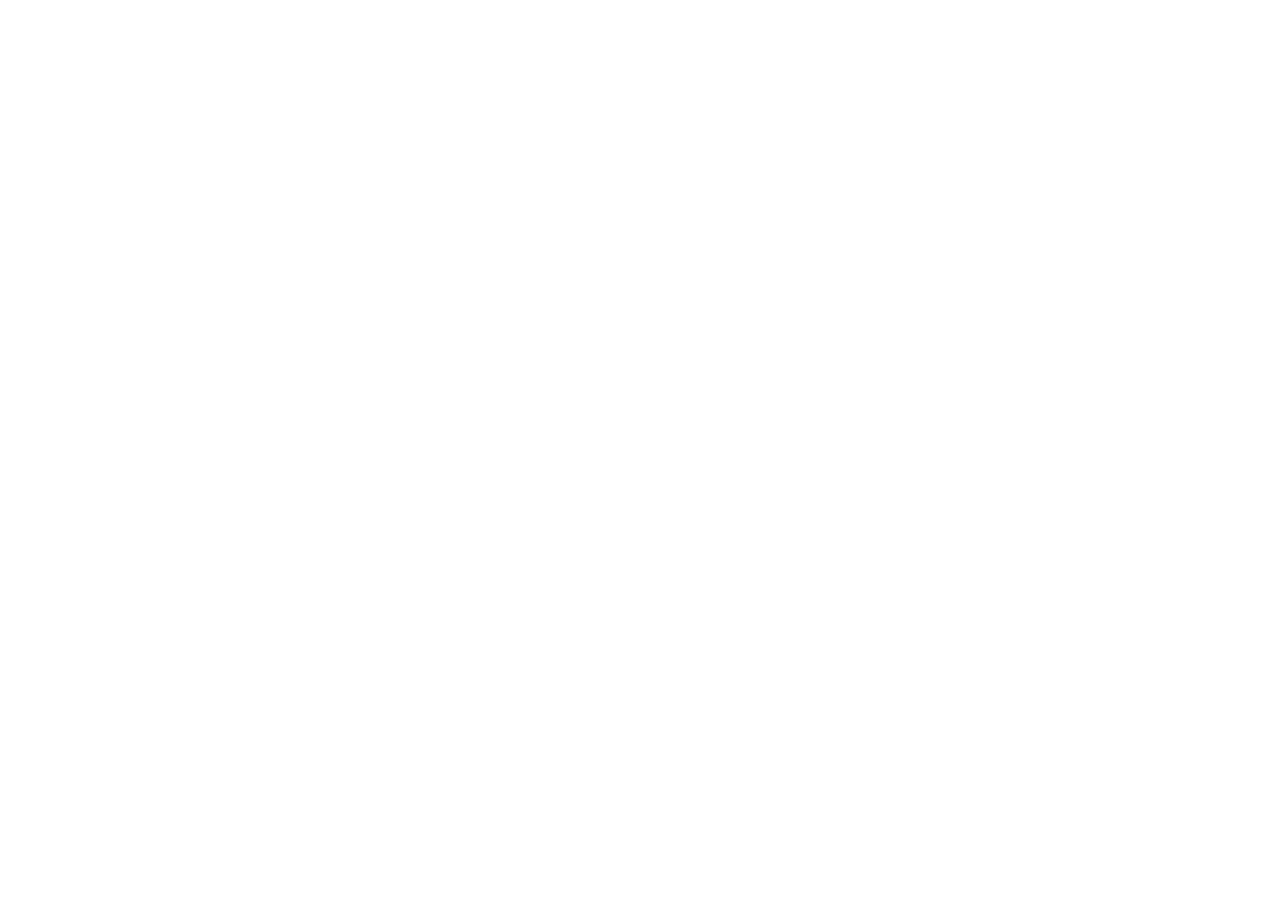
==== public/about.html @ 2a9fb169 "coverr coding" ====
<!Doctype html>
<html lang="en">
<head>
<title>About King Oak</title>
<!--style sheets-->
<!--main stylesheet-->
<link rel="stylesheet" type="text/css" href="stylesheets/main.css">
<!--responsive stylesheet-->
<link rel="stylesheet" type="text/css" href="stylesheets/responsive.css">
<!--reset stylesheet-->
<link rel="stylesheet" type="text/css" href="stylesheets/reset.css">
<!--end stylesheet-->
<!--javascript main-->
<script type="text/javascript" src="javascript/main.js"></script>
<!--end javascript-->
</head>


<body>





















</body>
</html>
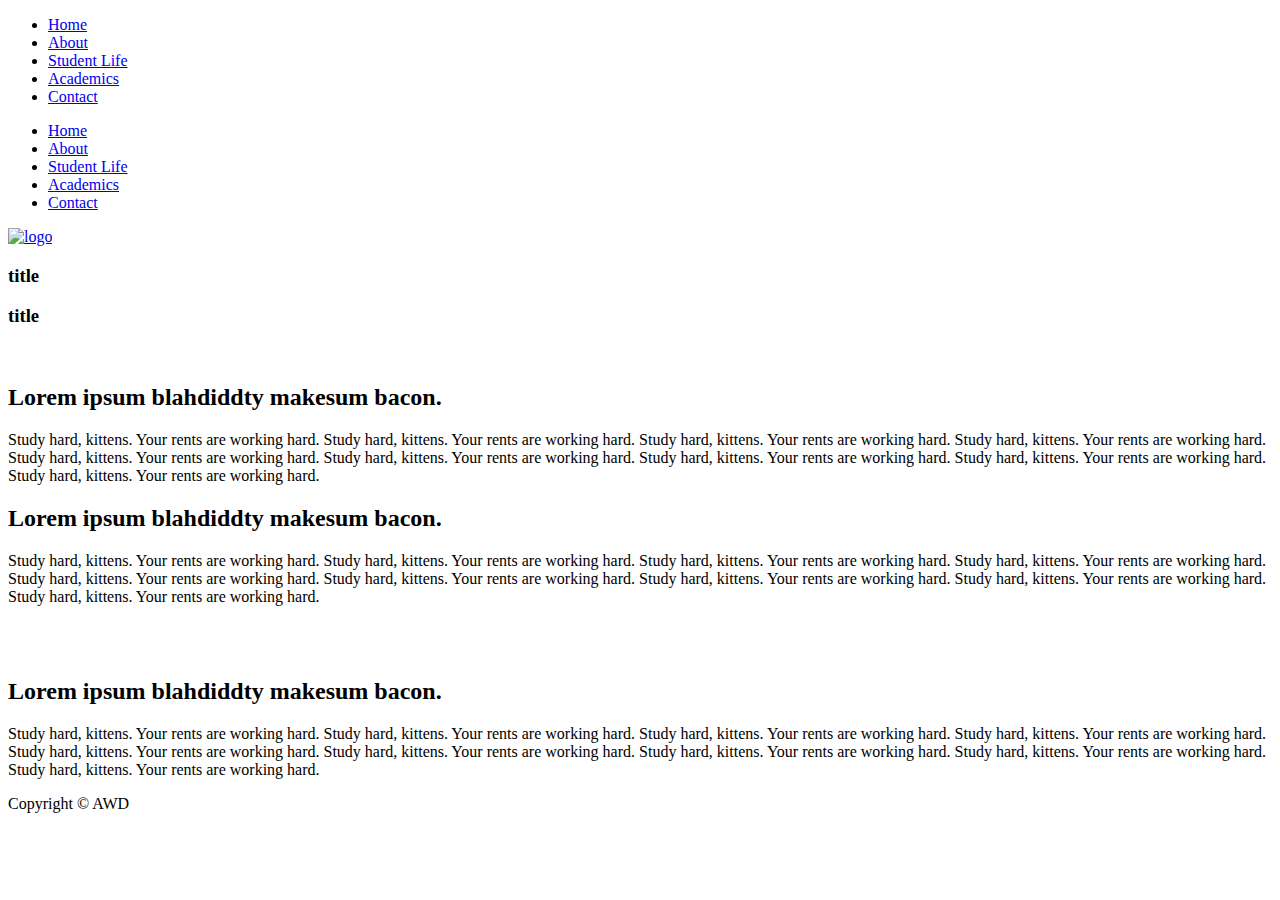
==== commit 03337ed2: "update public" ====
--- a/public/about.html
+++ b/public/about.html
@@ -1,42 +1,187 @@
-<!Doctype html>
-<html lang="en">
-<head>
-<title>About King Oak</title>
-<!--style sheets-->
-<!--main stylesheet-->
-<link rel="stylesheet" type="text/css" href="stylesheets/main.css">
-<!--responsive stylesheet-->
-<link rel="stylesheet" type="text/css" href="stylesheets/responsive.css">
-<!--reset stylesheet-->
-<link rel="stylesheet" type="text/css" href="stylesheets/reset.css">
-<!--end stylesheet-->
-<!--javascript main-->
-<script type="text/javascript" src="javascript/main.js"></script>
-<!--end javascript-->
-</head>
-
-
-<body>
-
-
-
-
-
-
-
-
-
-
-
-
-
-
-
-
-
-
-
-
-
-</body>
+<!DOCTYPE html>
+
+<head>
+<!-- this is the about page with 6/6 cols -->
+<title>King Oak College</title>
+
+<!-- Meta Tags --> 
+<meta charset="utf-8">
+<meta name="viewport" content="width=device-width, initial-scale=1.0">
+
+<!-- Favicons --> 
+<link rel="shortcut icon" href="images/favicon.ico">
+
+<!-- Stylesheets -->
+<link href="css/styles.css" rel="stylesheet">
+
+</head>
+<!-- designing the page with bootstrap -->
+
+
+<body>
+
+<section class="big-wrap"> <!--will have to wrap content twice to make it so we can slide left and right separately on other pages -->
+<!--  -->
+<!-- mobile nav will be much more like a regular nav -->
+
+<div class="mobile-nav"> 
+            <ul>
+              <li><a href="index.html">Home</a></li>
+              <li><a href="about.html" >About</a></li>
+              <li><a href="studentlife.html" >Student Life</a></li>
+              <li><a href="academics.html" >Academics</a></li>
+              <li><a href="contact.html" >Contact</a></li> 
+            </ul>
+</div>
+
+<!-- main nav will be much more like a page with a list divided in two -->
+
+<div id="wrap"> <!-- shit I hope this is right -->
+
+<!-- main nav left side of page - align center -->  
+  <header class="main-nav">
+
+      <div class="row">
+
+        <article class="col-md-6">
+          <div>
+            <ul class="main-nav">
+              <li><a href="index.html">Home</a></li>
+              <li><a href="about.html">About</a></li>
+              <li><a href="studentlife.html">Student Life</a></li>
+              <li><a href="academics.html">Academics</a></li>
+              <li><a href="contact.html">Contact</a></li>
+            </ul>
+
+          </div>
+        </article>
+
+<!-- main nav right side of page - logo needs to align center -->
+         <article class="col-md-6">
+          <div>
+            <a href="index.html"><img class="logo" src="images/logo.png" alt="logo" /></a>
+          </div>
+        </article>
+
+      </div>
+       
+  </header>
+
+<!-- small top section with text - needs left and right callouts -->
+<section class="header-strip">
+
+  <div class="row">
+          <article class="header-strip col-md-6"> <!-- left -->
+           <h3>title</h3>
+          </article>
+
+          <article class="header-strip col-md-6"> <!-- right -->
+           <h3>title</h3>
+          </article>
+  </div>
+
+<!-- menu hamburger in small top section -->
+  	<div>
+  
+  		<a></a>
+
+	</div>
+
+</section> <!-- end header-strip -->
+
+<!-- main content on page -->
+<div id="content">
+
+<section class="container">
+
+                <div class="row">
+                      <article class="col-md-6 background-image">
+                        <div>
+                            <a href="index.html">
+                              <img src="images/logo.png" class="logo" alt="">
+                            </a>
+                        </div>
+                      </article>
+                      <article class="col-md-6 background-light">
+                        <div>
+                            <h2>Lorem ipsum blahdiddty makesum bacon.</h2>
+                            <p> Study hard, kittens. Your rents are working hard.  Study hard, kittens. Your rents are working hard.  Study hard, kittens. Your rents are working hard.  Study hard, kittens. Your rents are working hard.  Study hard, kittens. Your rents are working hard.  Study hard, kittens. Your rents are working hard.  Study hard, kittens. Your rents are working hard.  Study hard, kittens. Your rents are working hard.  Study hard, kittens. Your rents are working hard. </p>
+                        </div>
+                      </article>
+                </div>
+                
+                <div class="row">
+                      <article class="col-md-6 background-light">
+                        <div>
+                            <h2>Lorem ipsum blahdiddty makesum bacon.</h2>
+                            <p> Study hard, kittens. Your rents are working hard.  Study hard, kittens. Your rents are working hard.  Study hard, kittens. Your rents are working hard.  Study hard, kittens. Your rents are working hard.  Study hard, kittens. Your rents are working hard.  Study hard, kittens. Your rents are working hard.  Study hard, kittens. Your rents are working hard.  Study hard, kittens. Your rents are working hard.  Study hard, kittens. Your rents are working hard. </p>
+                        </div>
+                      </article>
+                      <article class="col-md-6 background-image">
+                        <div>
+                            <a href="index.html">
+                              <img src="images/logo.png" class="logo" alt="">
+                            </a>
+                        </div>
+                      </article>
+                </div>
+
+                <div class="row">
+                      <article class="col-md-6 background-image">
+                        <div>
+                            <a href="index.html">
+                              <img src="images/logo.png" class="logo" alt="">
+                            </a>
+                        </div>
+                      </article>
+                      <article class="col-md-6 background-light">
+                        <div>
+                            <h2>Lorem ipsum blahdiddty makesum bacon.</h2>
+                            <p> Study hard, kittens. Your rents are working hard.  Study hard, kittens. Your rents are working hard.  Study hard, kittens. Your rents are working hard.  Study hard, kittens. Your rents are working hard.  Study hard, kittens. Your rents are working hard.  Study hard, kittens. Your rents are working hard.  Study hard, kittens. Your rents are working hard.  Study hard, kittens. Your rents are working hard.  Study hard, kittens. Your rents are working hard. </p>
+                        </div>
+                      </article>
+                </div>
+</section>
+  </div>
+
+</section>
+
+<!-- three-section footer -->  
+<footer>
+  <div class="row">
+          <article class="col-md-4"> <!-- left -->
+              <p></p>
+          </article>
+
+          <article class="col-md-4"> <!-- center -->
+              <p>Copyright &copy; AWD</p>
+          </article>
+
+          <article class="col-md-4"> <!-- right -->
+              <p></p>
+          </article>
+  </div>
+</footer>
+
+</div>
+<!-- end content -->
+
+
+</div>
+<!-- end wrap -->
+
+</section>
+<!-- end big-wrap -->
+
+<!-- scripts -->
+  <!-- jquery -->
+  <!-- jquery easing js  -->
+  <!-- modernizr.js -->
+  <!--  -->
+  <!--  -->
+  <!--  -->
+<script>
+</script>
+
+</body>
 </html>